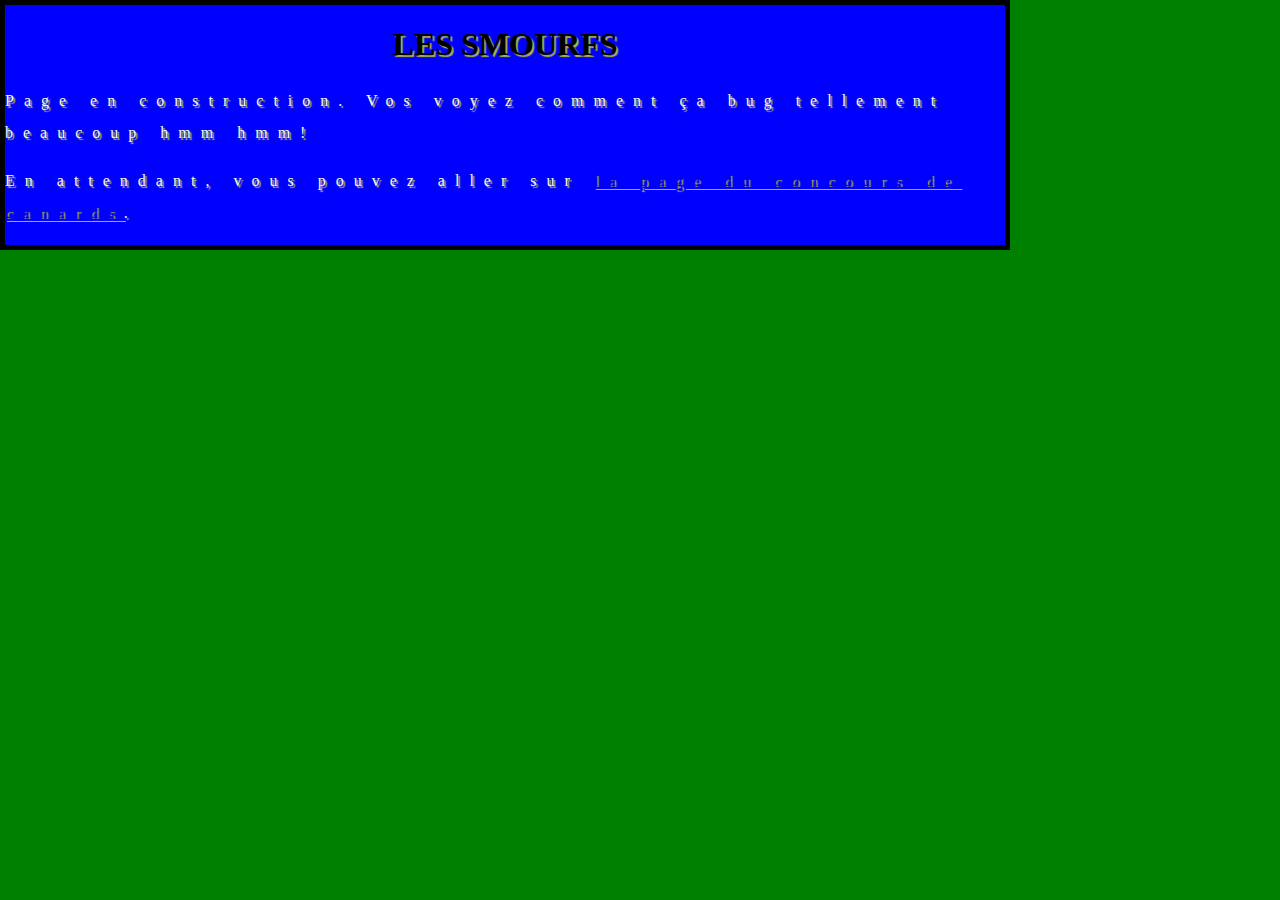
==== smourf.html @ cd3a0e5c "first commit" ====
<!doctype html>
<html lang="en-US">
  <head>
    <meta charset="utf-8" />
    <meta name="viewport" content="width=device-width" />
    <title>My test page</title>
  </head>
    <link href="styles/style.css" rel="stylesheet" />
    <link href="styles/stylish.css" rel="stylesheet" />
  <body>
    <h1>LES SMOURFS</h1>
    <p>Page en construction. Vos voyez comment ça bug tellement beaucoup hmm hmm!
    <p>En attendant, vous pouvez aller sur <a href="index.html">la page du concours de canards</a>.</p>
  </body>
</html>
---- styles/style.css ----
html {
    font-family: cursive;
    background-color: #92b2ca;
}

body {
  background-color: yellow;
  margin: 0px;
  width: 1000px;
  padding: 50;
  border: 5px solid black;
  text-shadow: 2px 2px 1px rgb(176, 179, 72);
}

img {
  display: block;
  width: 500px;
  height: 200px;
}

h1 {
  text-align: center;
}

p,
li {
  text-align: left;
  font-size: 16px;
  line-height: 2;
}
---- styles/stylish.css ----
html {
  background-color: green;
}

body {
  background-color: blue;
}

p,
li {
  color: aliceblue;
  letter-spacing: 10px;
}
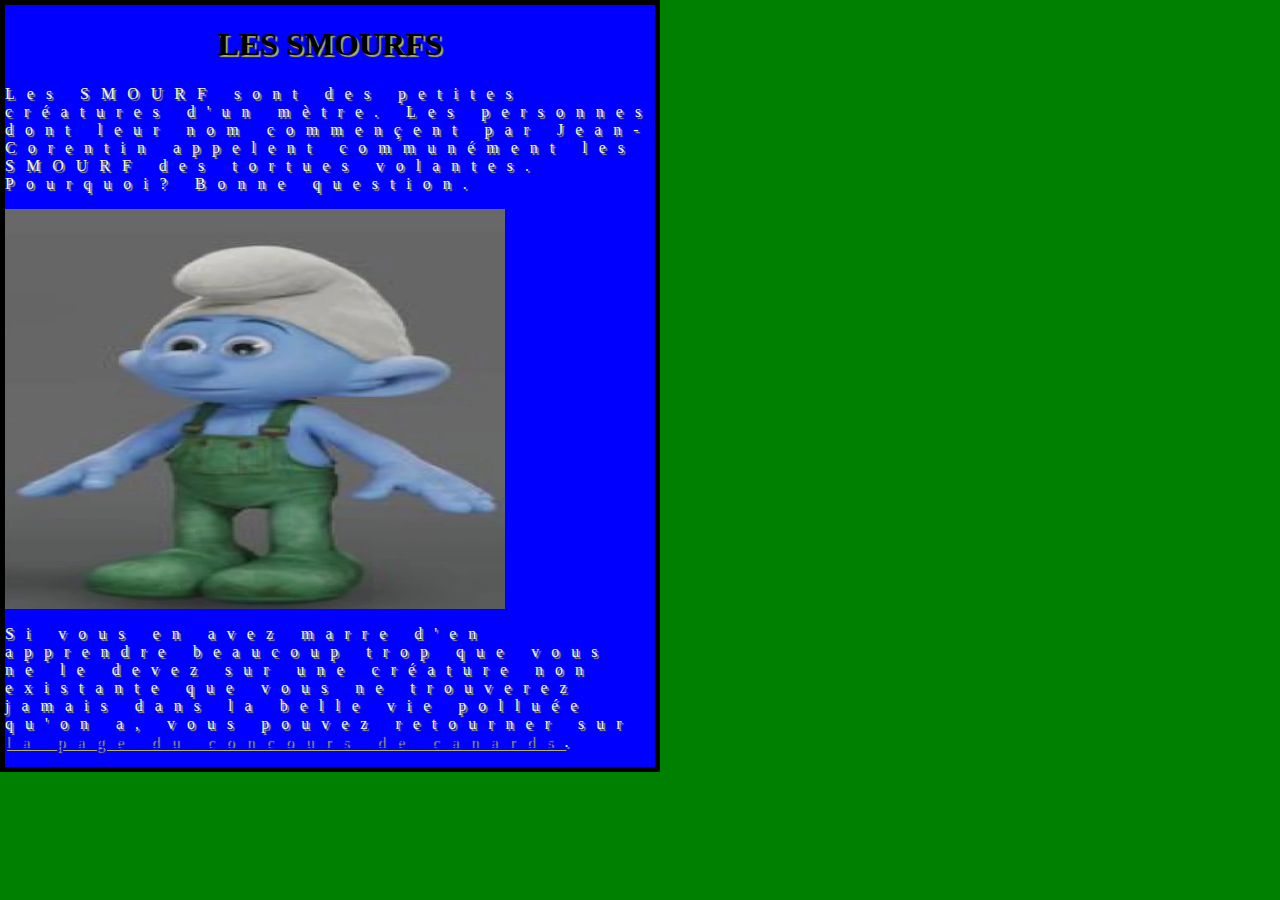
==== commit f0eb2040: "Fait une deuxième page" ====
--- a/smourf.html
+++ b/smourf.html
@@ -1,15 +1,26 @@
-<!doctype html>
+<!DOCTYPE html>
 <html lang="en-US">
   <head>
     <meta charset="utf-8" />
     <meta name="viewport" content="width=device-width" />
-    <title>My test page</title>
+    <title>SMOURF</title>
   </head>
-    <link href="styles/style.css" rel="stylesheet" />
-    <link href="styles/stylish.css" rel="stylesheet" />
+  <link href="styles/stylish.css" rel="stylesheet" />
   <body>
     <h1>LES SMOURFS</h1>
-    <p>Page en construction. Vos voyez comment ça bug tellement beaucoup hmm hmm!
-    <p>En attendant, vous pouvez aller sur <a href="index.html">la page du concours de canards</a>.</p>
+    <p>
+      Les SMOURF sont des petites créatures d'un mètre. Les personnes
+      dont leur nom commençent par Jean-Corentin appelent communément
+      les SMOURF des tortues volantes. Pourquoi? Bonne question.
+    </p>
+
+    <img src="images/smurf.webp" alt="A smurf with a green dress." />
+
+    <p>
+      Si vous en avez marre d'en apprendre beaucoup trop que vous ne le devez
+      sur une créature non existante que vous ne trouverez jamais dans la belle
+      vie polluée qu'on a, vous pouvez retourner sur 
+      <a href="index.html">la page du concours de canards</a>.
+    </p>
   </body>
-</html>+</html>
--- a/styles/stylish.css
+++ b/styles/stylish.css
@@ -1,13 +1,29 @@
 html {
+  font-family: cursive;
   background-color: green;
+}
+
+img {
+  display: block;
+  width: 500px;
+  height: 400px;
 }
 
 body {
   background-color: blue;
+  margin: 0px;
+  width: 650px;
+  padding: 50;
+  border: 5px solid black;
+  text-shadow: 2px 2px 1px rgb(176, 179, 72);
+}
+
+h1 {
+  text-align: center;
 }
 
 p,
 li {
   color: aliceblue;
-  letter-spacing: 10px;
-}+  letter-spacing: 12px;
+}
